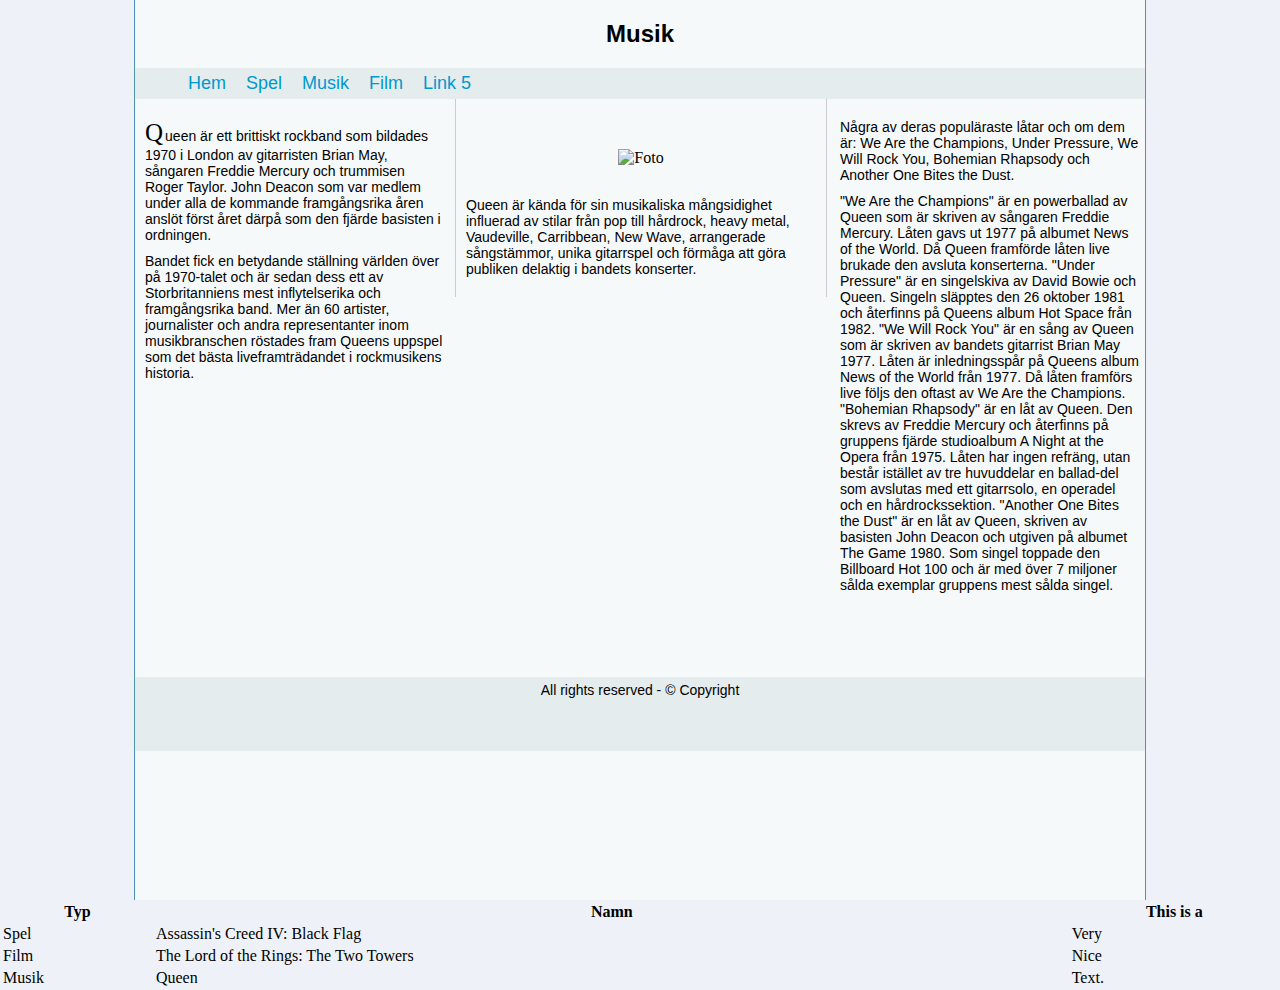
==== Musik.html @ 38396c96 "Add files via upload" ====
<!DOCTYPE html>
<html>

<head>
    <title>Spel</title>
    <meta charset = "utf-8" />
    <link href = "css/webbproj.css" rel="stylesheet" type="text/css" />
</head>

<body>
<!--wrapper börjar-->
    <div class="wrapper">

    <header class="header">
        <h1>Musik</h1>
    </header>

    <header class="mainmenu">
        <ul>
            <li><a href="Hem.html">Hem</a></li>
            <li><a href="Spel.html">Spel</a></li>
            <li><a href="Musik.html">Musik</a></li>
            <li><a href="Film.html">Film</a></li>
            <li><a href="#">Link 5</a></li>
        <ul>
    </header>

    <div class="wrapper_2col">
    <div class="leftcol">
      <section>
      <p>
      Queen är ett brittiskt rockband som bildades 1970 i London av gitarristen
      Brian May, sångaren Freddie Mercury och trummisen Roger Taylor. John Deacon
      som var medlem under alla de kommande framgångsrika åren anslöt först året
      därpå som den fjärde basisten i ordningen.
      </p>
      <p>
        Bandet fick en betydande ställning världen över på 1970-talet och är sedan
        dess ett av Storbritanniens mest inflytelserika och framgångsrika band.
        Mer än 60 artister, journalister och andra representanter inom musikbranschen
        röstades fram Queens uppspel som det bästa liveframträdandet i rockmusikens historia.
      </p>
    </div><!--leftcol slutar-->

  <div class="middlecol">
    <div class="center"><img src="img/andreas.jpg" height="300" width="201" alt="Foto" />
    </div>
    <p>
      Queen är kända för sin musikaliska mångsidighet influerad av stilar från pop
      till hårdrock, heavy metal, Vaudeville, Carribbean, New Wave, arrangerade sångstämmor,
      unika gitarrspel och förmåga att göra publiken delaktig i bandets konserter.
    </p>
  </div><!--middlecol slutar-->
    <div class="rightcol">
      <p>
        Några av deras populäraste låtar och om dem är: We Are the Champions,
        Under Pressure, We Will Rock You, Bohemian Rhapsody och
        Another One Bites the Dust.
      </p>
      <p>
        "We Are the Champions" är en powerballad av Queen som är skriven av
        sångaren Freddie Mercury. Låten gavs ut 1977 på albumet News of the World.
        Då Queen framförde låten live brukade den avsluta konserterna.

        "Under Pressure" är en singelskiva av David Bowie och Queen. Singeln släpptes
        den 26 oktober 1981 och återfinns på Queens album Hot Space från 1982.

        "We Will Rock You" är en sång av Queen som är skriven av bandets gitarrist
        Brian May 1977. Låten är inledningsspår på Queens album News of the World från 1977.
        Då låten framförs live följs den oftast av We Are the Champions.

        "Bohemian Rhapsody" är en låt av Queen. Den skrevs av Freddie Mercury och
        återfinns på gruppens fjärde studioalbum A Night at the Opera från 1975.
        Låten har ingen refräng, utan består istället av tre huvuddelar en ballad-del
        som avslutas med ett gitarrsolo, en operadel och en hårdrockssektion.

        "Another One Bites the Dust" är en låt av Queen, skriven av basisten
        John Deacon och utgiven på albumet The Game 1980. Som singel toppade den
        Billboard Hot 100 och är med över 7 miljoner sålda exemplar gruppens mest sålda singel.
      </p>
      <div class="push"></div>
    </div><!--rightcol slutar-->
    </div><!--wrapper2col slutar-->

    <footer class="footer">
      <p>All rights reserved - &#169; Copyright</p>
    </footer>

    </div><!--wrapper slutar-->
  </body>
</html>


<table style="width:100%">
 <tr>
   <th>Typ</th>
   <th>Namn</th>
   <th>This is a </th>
 </tr>
 <tr>
   <td>Spel</td>
   <td>Assassin's Creed IV: Black Flag</td>
   <td>Very</td>
 </tr>
 <tr>
   <td>Film</td>
   <td>The Lord of the Rings: The Two Towers</td>
   <td>Nice</td>
 </tr>
 <tr>
   <td>Musik</td>
   <td>Queen</td>
   <td>Text.</td>
 </tr>
</table>
---- css/webbproj.css ----
/*CSS dokument*/

/* selektorn * formaterar alla element på sidan */
* {
  margin: 0;
}

/*formatering för html och body elementen*/
html, body {
  height: 100%;
}

/*formatering för sidans body element = bakgrundsfärg*/
body {
  background-color: #EEF2F8;
}

/*formatering för textstycken*/
p {
  font-family: Calibri, Verdana, Arial, sans-serif;
  font-size: 14px;
  padding: 0 0 10px 0;
}

/*formatering för rubrik h1*/
h1 {
  font-family: Cambria, Calibri, Verdana, Arial, sans-serif;
  font-size: 24px;
  color: #000000;
  text-align: center;
}

/*formatering för textlänkar*/
a {
  font-family: Calibri, Verdana, Arial, sans-serif;
  font-size: 18px;
  text-decoration: none;
}

/*formatering för textlänkar när användaren för pekaren över texten*/
a:hover {
  color: #FF0066;
}

/* formatering för första textstyckets första bokstav i section-elementet*/
section > p:first-of-type::first-Letter {
  font-family: Georgia, serif;
  font-size: 25px;
  letter-spacing: 2px;
}

/*formatering för behållare som innehåller alla sidans element*/
.wrapper {
  width:1010px;
  min-height: 100%;
  padding: 0px;
  margin: auto;
  background-color: #F6F9F9;
  color: #000000;
  border-left: 1px solid #4D94B8;
  border-right: 1px solid #4D94B8;
}

/*formatering för klassen 'header' - sidhuvud*/
.header {
  width: 1000px;
  padding: 20px 0 20px 0;
  margin: auto;
  background-color: #F6F9F);
  color: #000000;
}

/*formatering för huvudmeny och textlänkarna*/
.mainmenu {
  width: 1000px;
  padding: 5px;
  margin: auto;
  background-color: #E4ECEE;
  color: #000000;
}

.mainmenu ul {
  list-style: none;
}

.mainmenu li {
  display: inline;
}

.mainmenu a {
  padding-left: 8px;
  padding-right: 8px;
  font-family: Cambria, Calibri, Verdana, Arial, sans-serif;
  font-size: 18px;
  color: #0099CC;
}

.mainmenu a:hover {
  color: #FF0066;
}

/*formatering för 2 kolumn layout*/
.wrapper_2col {
  width: 100%;
  min-height: 100%;
  height: auto !important;
  height: 100%;
  padding: 0px;
  background-color: #F6F9F9;
  color: #000000;
  margin: 0 auto -4em;
}

/*formatering för vänster kolumn*/
.leftcol {
  width: 300px;
  background-color: #F6F9F9;
  padding: 20px 10px 10px 10px;
  float: left;
  position: relative;
}

/*formatering för mellersta kolumn*/
.middlecol {
  width: 350px;
  border: 1px #cccccc;
  border-right-style: solid;
  border-left-style: solid;
  padding: 20px 10px 10px 10px;
  margin: 0px;
  background-color: #F6F9F9;
  color: #000000;
  float: left;
  position: relative;
}

.middlecol img {
  position: relative;
  padding: 30px 0 30px 0;
}

.center {
  text-align: center;
}

/*formatering för höger kolumn*/
.rightcol {
  float: right;
  width: 300px;
  background-color: #F6F9F9;
  padding: 20px 5px 10px 5px;
}

/*formatering för sidfot*/
.footer {
  width: 1000px;
  padding: 5px;
  margin: 0px;
  background-color: #E4ECEE;
  color: #000000;
  text-align: center;
}

/*formatering för sidfot och klassen push som trycker ner sidfoten på sidan*/
.footer, .push {
  height: 4em;
  clear: both;
}
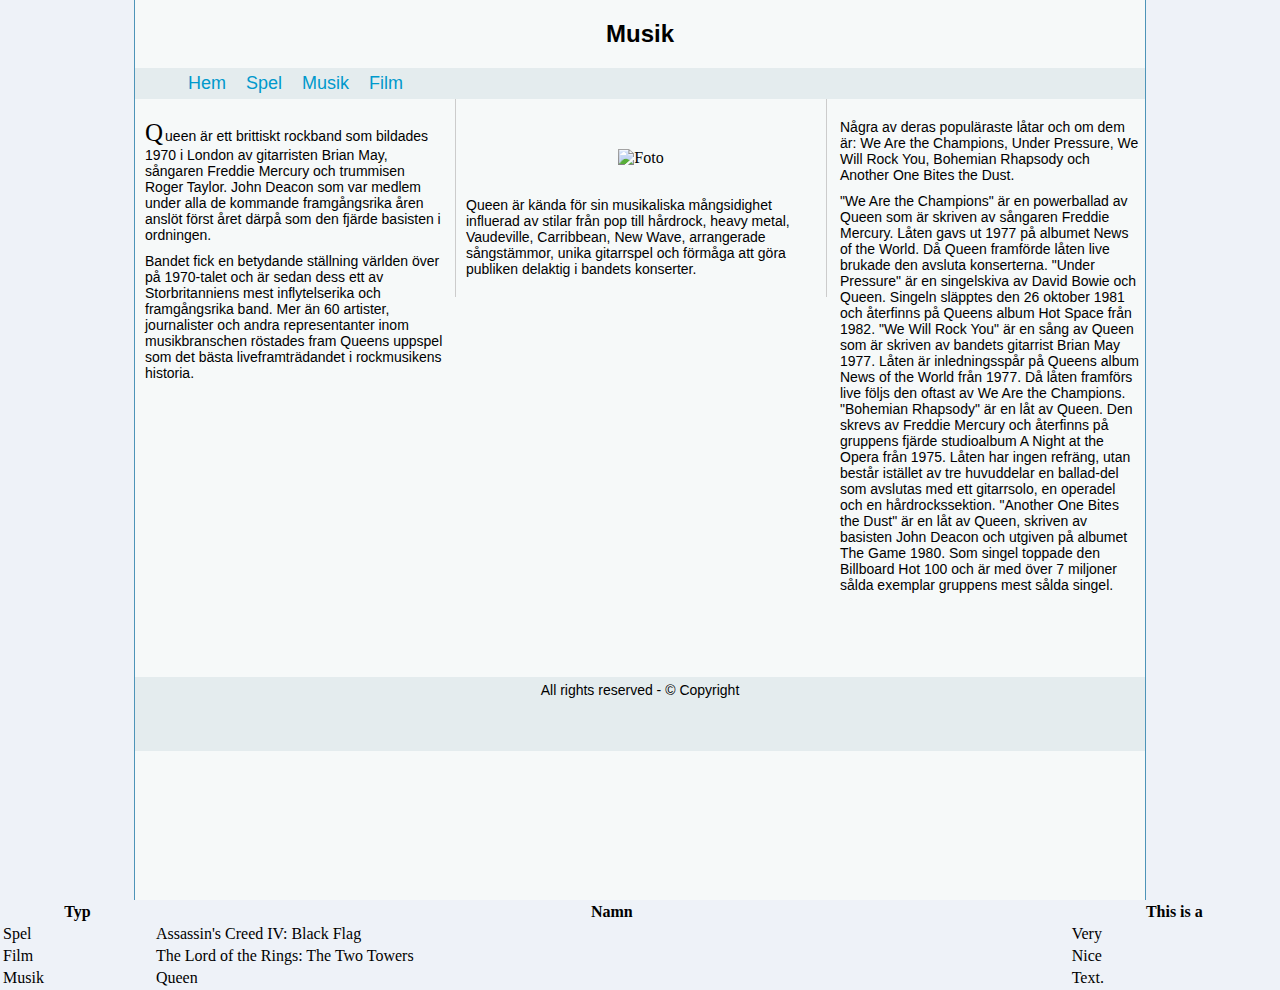
==== commit 27565ca3: "Update Musik.html" ====
--- a/Musik.html
+++ b/Musik.html
@@ -17,11 +17,10 @@
 
     <header class="mainmenu">
         <ul>
-            <li><a href="Hem.html">Hem</a></li>
+            <li><a href="index.html">Hem</a></li>
             <li><a href="Spel.html">Spel</a></li>
             <li><a href="Musik.html">Musik</a></li>
             <li><a href="Film.html">Film</a></li>
-            <li><a href="#">Link 5</a></li>
         <ul>
     </header>
 
